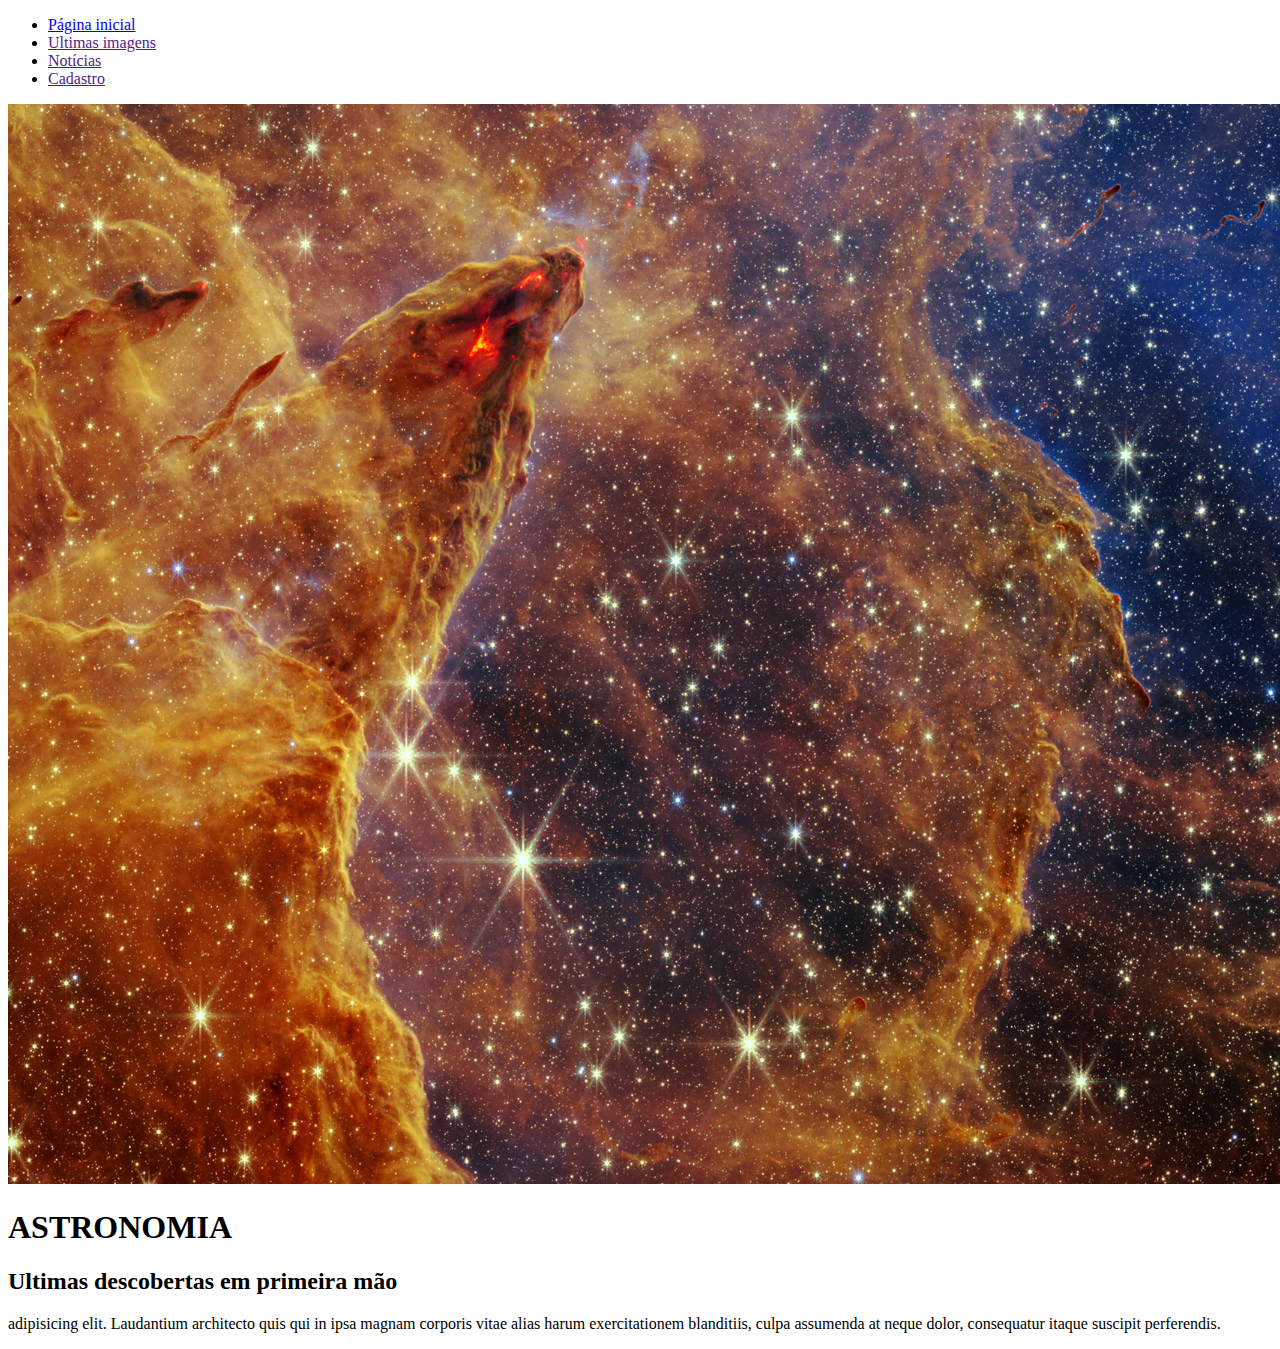
==== index.html @ 1a272d83 "Meu site - 'Liana'" ====
<!DOCTYPE html>
<html lang="en">

<head>
    <meta charset="UTF-8">
    <meta name="viewport" content="width=device-width, initial-scale=1.0">
    <title>Astronomia</title>
</head>

<body>

        <nav>
            <ul>
                <li><a href="index.html">Página inicial</a></li>
                <li><a href="">Ultimas imagens</a></li>
                <li><a href="">Notícias</a></li>
                <li><a href="">Cadastro</a></li>
            </ul>
        </nav>
   

        <img src="Midias/Images/wallpaperflare.com_wallpaper.jpg" alt="pilares-da-criacao">

    <section class="danton">
        <h1>ASTRONOMIA</h1>
        <h2>Ultimas descobertas em primeira mão</h2>
        <p> 
            adipisicing elit. Laudantium architecto quis qui in 
            ipsa magnam corporis vitae alias harum exercitationem blanditiis, 
            culpa assumenda at neque dolor, consequatur itaque suscipit perferendis.</p>
    </section>



</body>

</html>
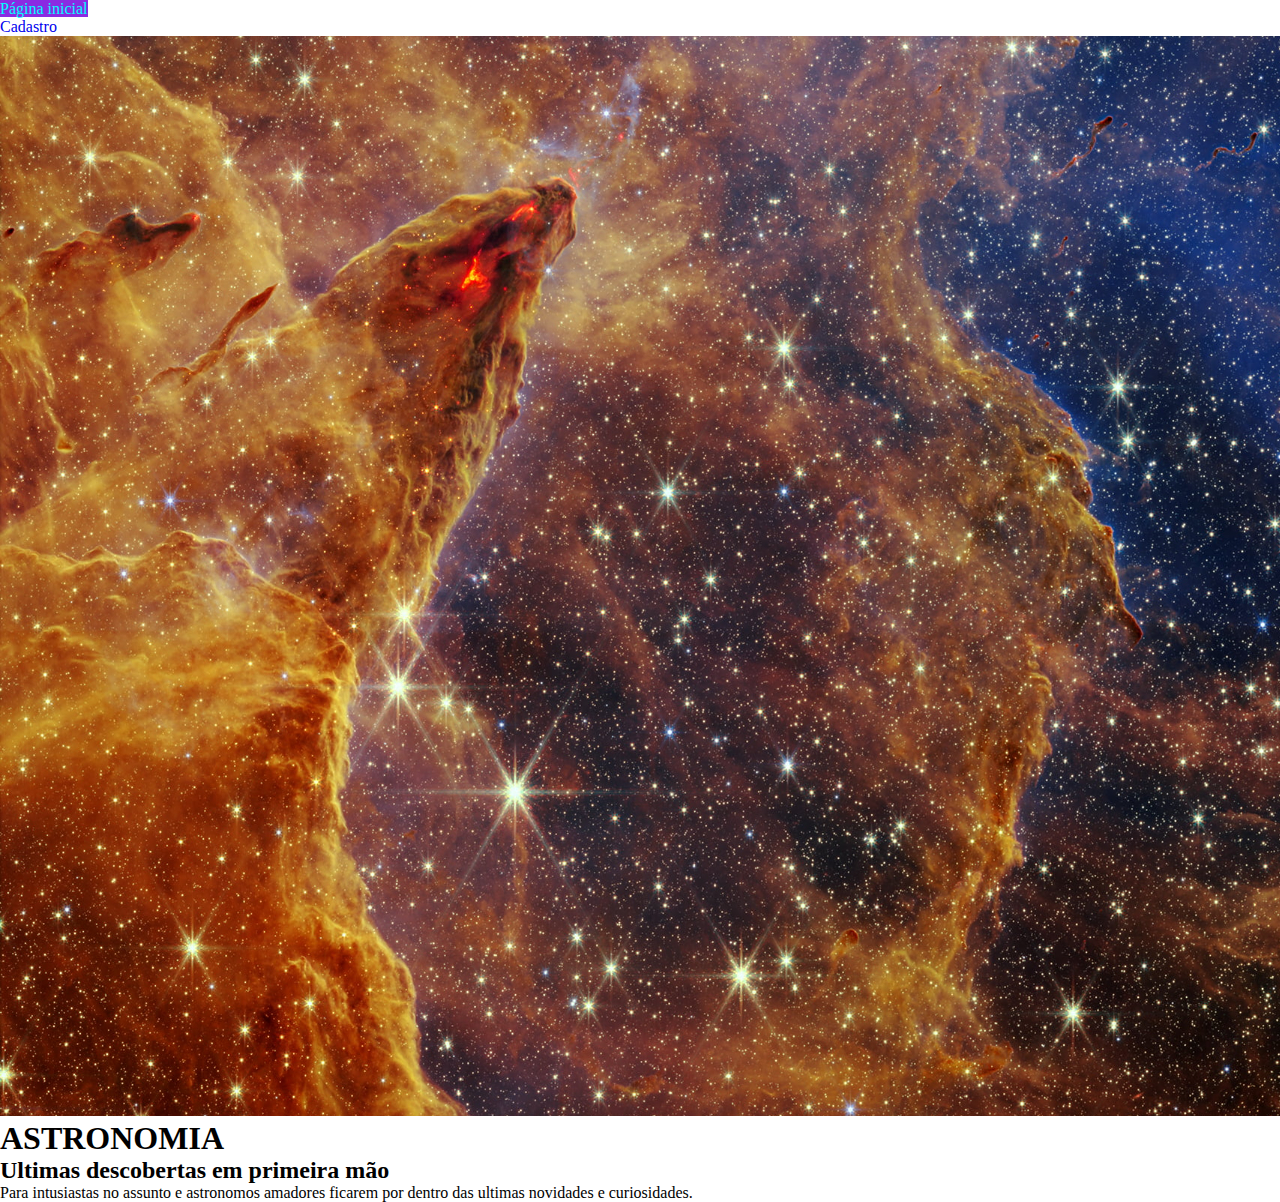
==== commit 4bb36f23: "atualização" ====
--- a/index.html
+++ b/index.html
@@ -1,9 +1,10 @@
 <!DOCTYPE html>
-<html lang="en">
+<html lang="pt-br">
 
 <head>
     <meta charset="UTF-8">
     <meta name="viewport" content="width=device-width, initial-scale=1.0">
+    <link rel="stylesheet" href="index.css">
     <title>Astronomia</title>
 </head>
 
@@ -12,9 +13,7 @@
         <nav>
             <ul>
                 <li><a href="index.html">Página inicial</a></li>
-                <li><a href="">Ultimas imagens</a></li>
-                <li><a href="">Notícias</a></li>
-                <li><a href="">Cadastro</a></li>
+                <li><a href="cadastro.html">Cadastro</a></li>
             </ul>
         </nav>
    
@@ -24,10 +23,7 @@
     <section class="danton">
         <h1>ASTRONOMIA</h1>
         <h2>Ultimas descobertas em primeira mão</h2>
-        <p> 
-            adipisicing elit. Laudantium architecto quis qui in 
-            ipsa magnam corporis vitae alias harum exercitationem blanditiis, 
-            culpa assumenda at neque dolor, consequatur itaque suscipit perferendis.</p>
+        <p> Para intusiastas no assunto e astronomos amadores ficarem por dentro das ultimas novidades e curiosidades.</p>
     </section>
 
 
--- a/index.css
+++ b/index.css
@@ -0,0 +1,30 @@
+*{
+    padding: 0%;
+    margin: 0%;
+}
+img{
+    background-image: url(Midias/Images/wallpaperflare.com_wallpaper.jpg);
+    background-repeat: no-repeat;
+    background-size: cover;
+}
+.contauner {
+    display: grid;
+    grid-template-columns: 100px 100px 100px;
+    grid-template-rows: 50x 50x;
+}
+
+.about_h1{
+    background-color: blue;
+    color: blueviolet;
+    border: 2px solid teal;
+    padding: 5px;
+}
+a{
+    text-decoration: none;
+}
+
+a:hover{
+    color: aqua;
+    background-color: blueviolet;
+    
+}
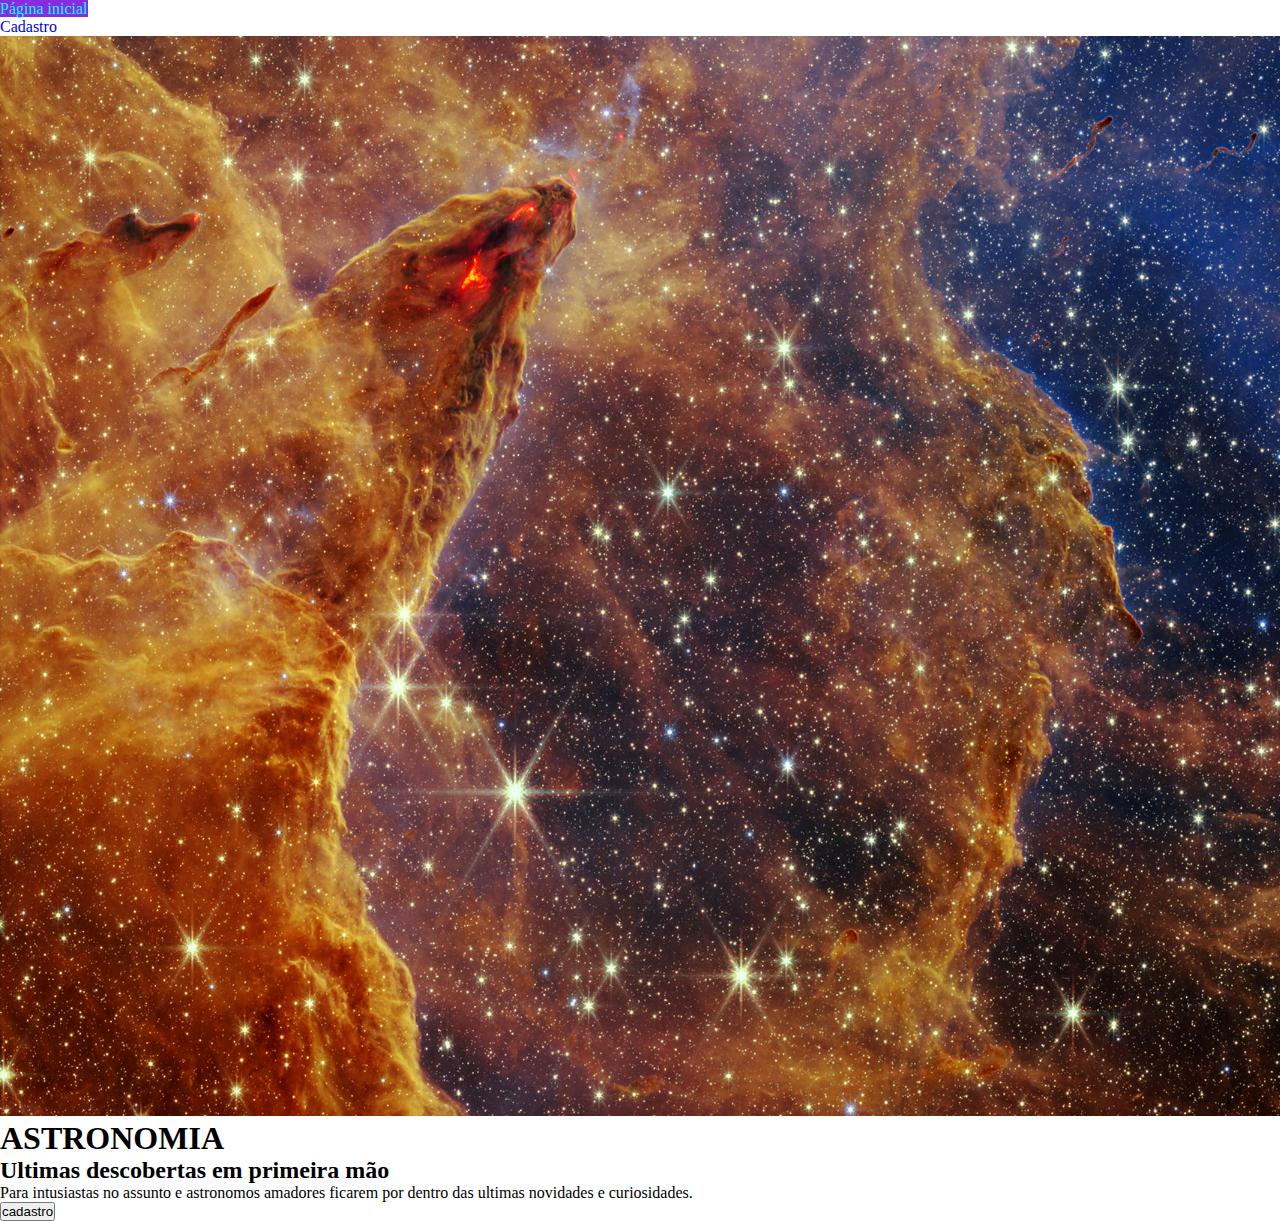
==== commit 5bb86c70: "correcoes" ====
--- a/index.html
+++ b/index.html
@@ -9,6 +9,7 @@
 </head>
 
 <body>
+   
 
         <nav>
             <ul>
@@ -24,11 +25,28 @@
         <h1>ASTRONOMIA</h1>
         <h2>Ultimas descobertas em primeira mão</h2>
         <p> Para intusiastas no assunto e astronomos amadores ficarem por dentro das ultimas novidades e curiosidades.</p>
+
     </section>
 
 
 
-</body>
+<script src="codesandbox.js"></script>
+<div id="CadastroScreen">
+    <form id="cadastroForm">
+    <imput type="text" id=nome placeholder="nome">
+        <imput type="endereço" id="endereço" placeholder="endereço">
+            <imput type="telefone/zap" id="telefone/zap" placeholder="telefone/zap">
+                <imput type="E-mail" id="E-mail" placeholder="E-mail">
+                    <imput type="forma de pagamento" id="forma de pagamento" placeholder="forma de pagamento"/>
+                    <button type="button" onclick="adicionarCadastro()">cadastro</button>
+                </form>
+                <ul id="listacadastros"></ul>
+               <script src="seuarquivo.js"></script>
+               
+
+
+            </div>
+                </body>
 
 </html>
 
